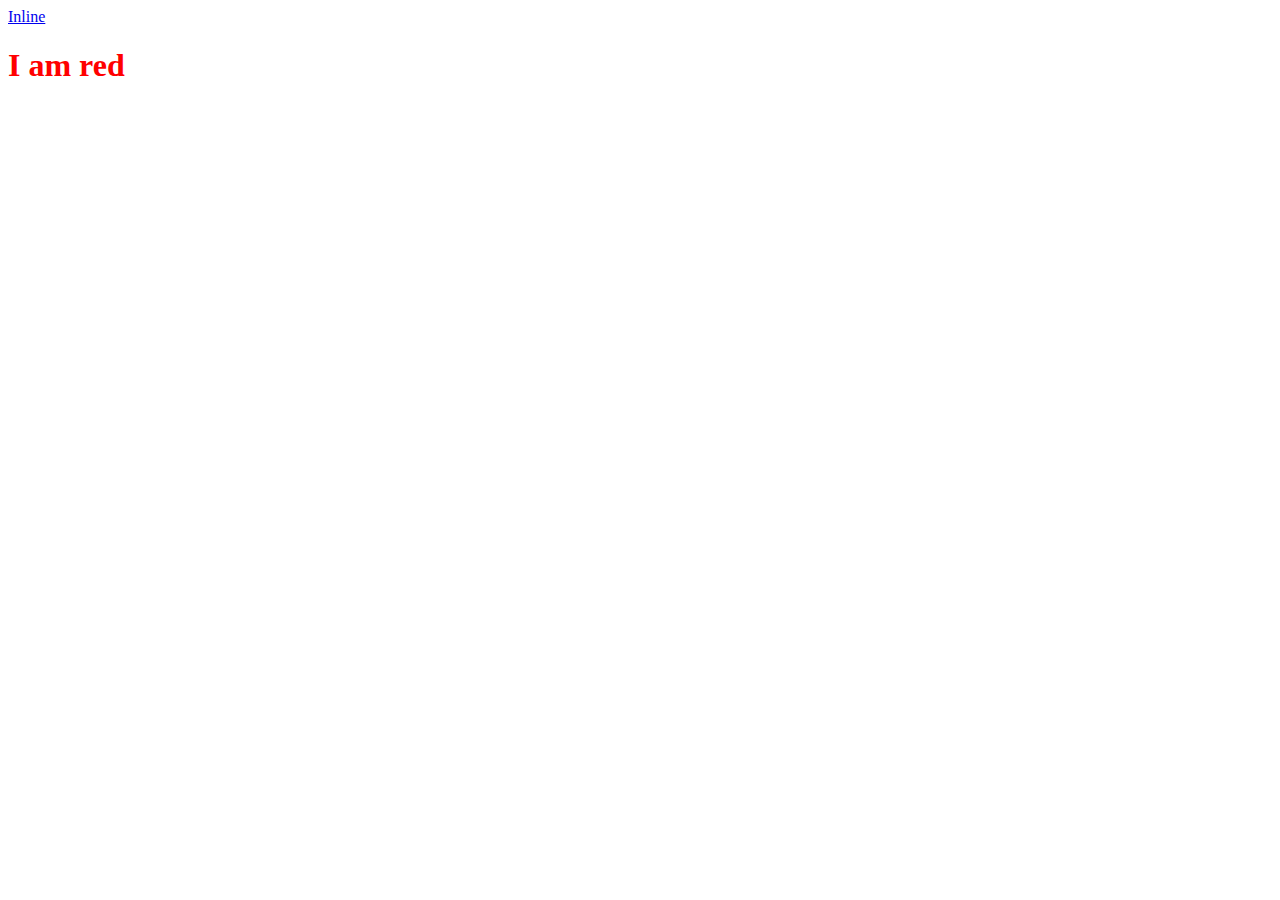
==== Angelacss/angela.html @ c80bc700 "css" ====
<!DOCTYPE html>
<html lang="en">
  <head>
    <meta charset="UTF-8" />
    <meta name="viewport" content="width=device-width, initial-scale=1.0" />
    <title>CSS Tutorials</title>
    <link rel="stylesheet" href="angela.css" />
  </head>
  <body>
    <a href="second.html">Inline</a>
    <h1>I am red</h1>
  </body>
</html>
---- Angelacss/angela.css ----
h1 {
  color: red;
}
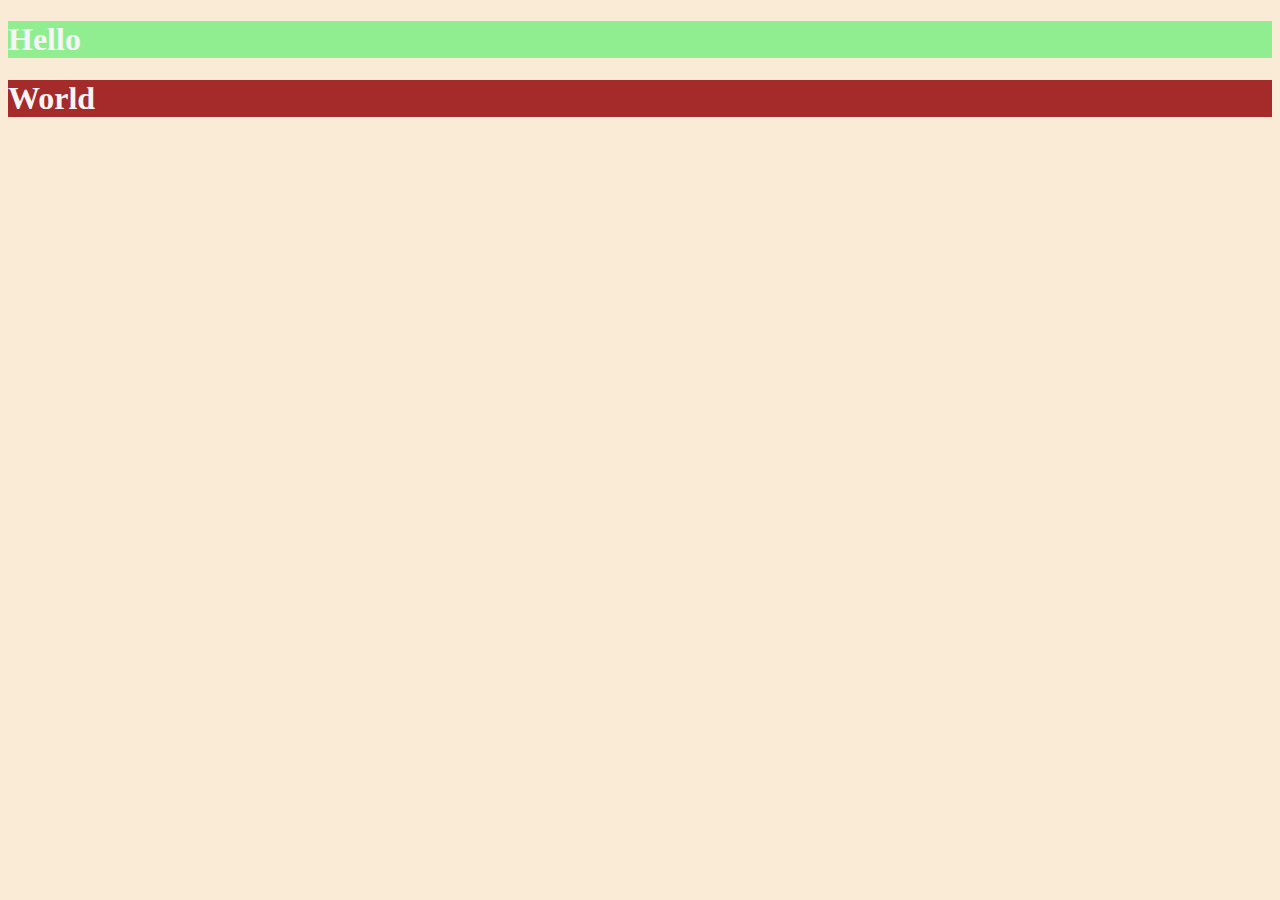
==== commit 356eb92a: "fix" ====
--- a/Angelacss/angela.html
+++ b/Angelacss/angela.html
@@ -7,7 +7,7 @@
     <link rel="stylesheet" href="angela.css" />
   </head>
   <body>
-    <a href="second.html">Inline</a>
-    <h1>I am red</h1>
+    <h1 class="sid">Hello</h1>
+    <h1 class="vis">World</h1>
   </body>
 </html>
--- a/Angelacss/angela.css
+++ b/Angelacss/angela.css
@@ -1,3 +1,12 @@
-h1 {
-  color: red;
+.sid {
+  color: whitesmoke;
+  background-color: lightgreen;
 }
+
+.vis {
+  color: whitesmoke;
+  background-color: brown;
+}
+* {
+  background-color: antiquewhite;
+}
